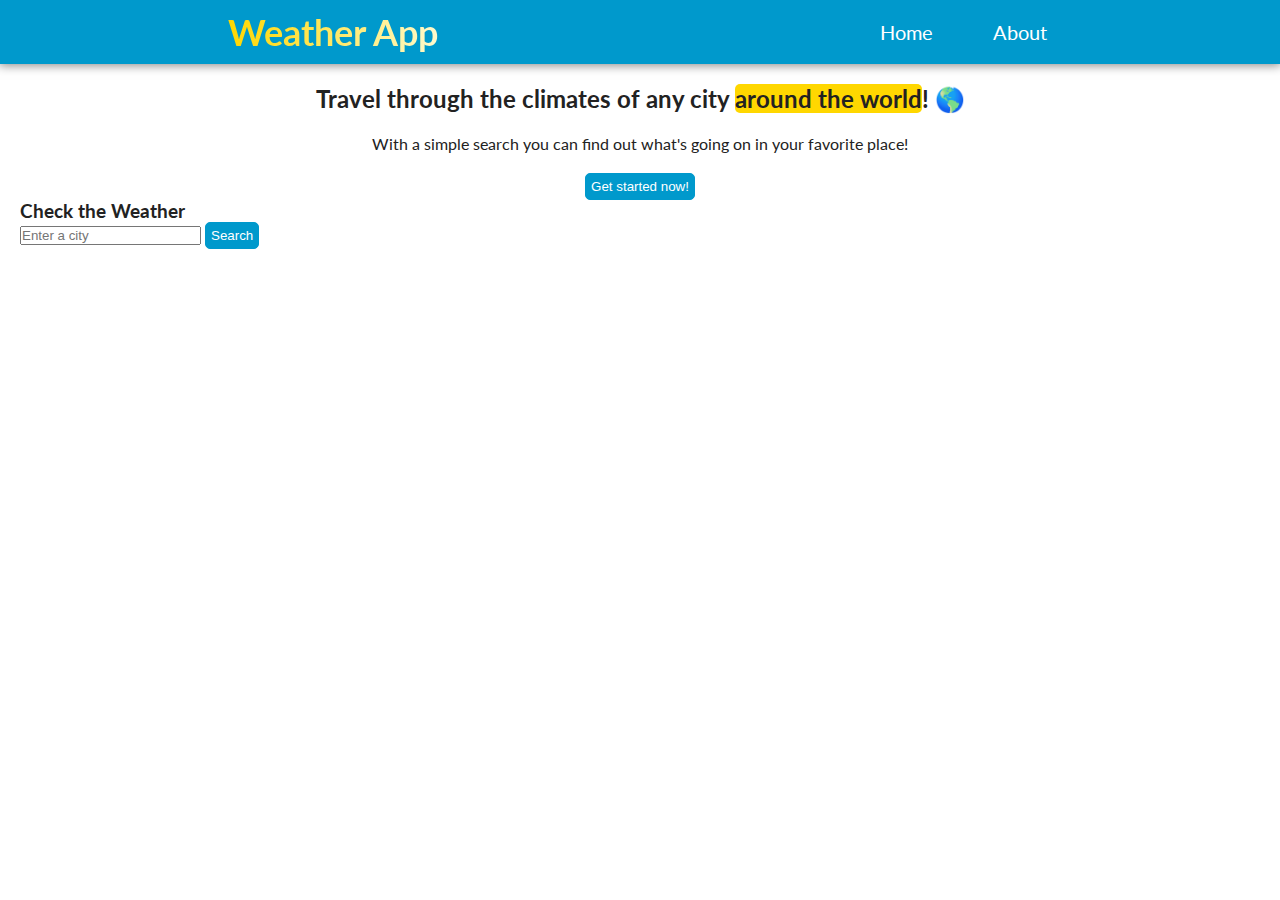
==== html/index.html @ 842fc702 "Initial commit" ====
<!DOCTYPE html>
<html lang="en">
  <head>
    <link rel="preconnect" href="https://fonts.googleapis.com" />
    <link rel="preconnect" href="https://fonts.gstatic.com" crossorigin />

    <meta charset="UTF-8" />
    <meta name="viewport" content="width=device-width, initial-scale=1.0" />
    <link
      href="https://fonts.googleapis.com/css2?family=Lato:ital,wght@0,400;0,700;1,400;1,700&display=swap"
      rel="stylesheet"
    />
    <link rel="stylesheet" href="../styles/index.css" />
    <link
      rel="shortcut icon"
      href="../assets/weather.ico"
      type="image/x-icon"
    />
    <title>Weather App</title>
  </head>
  <body>
    <header>
      <h1>Weather App</h1>
      <nav>
        <a href="#">Home</a>
        <a href="#">About</a>
      </nav>
    </header>
    <div class="container">
      <section id="hero">
        <h2>
          Travel through the climates of any city
          <span class="highlight">around the world</span>! 🌎
        </h2>
        <p>
          With a simple search you can find out what's going on in your favorite
          place!
        </p>
        <button>Get started now!</button>
      </section>
      <section id="weather-search">
        <h3>Check the Weather</h3>
        <div class="search-box">
          <input type="text" id="cityInput" placeholder="Enter a city" />
          <button id="searchBtn">Search</button>
        </div>
        <div id="result" class="result-box">
          <!-- Os dados da API serão exibidos aqui -->
        </div>
      </section>
    </div>
    <script type="module" src="../js/index.js"></script>
  </body>
</html>
---- styles/index.css ----
/* Global Settings */
@import url(global.css);

/* Components */
@import url(header.css);
@import url(hero.css);
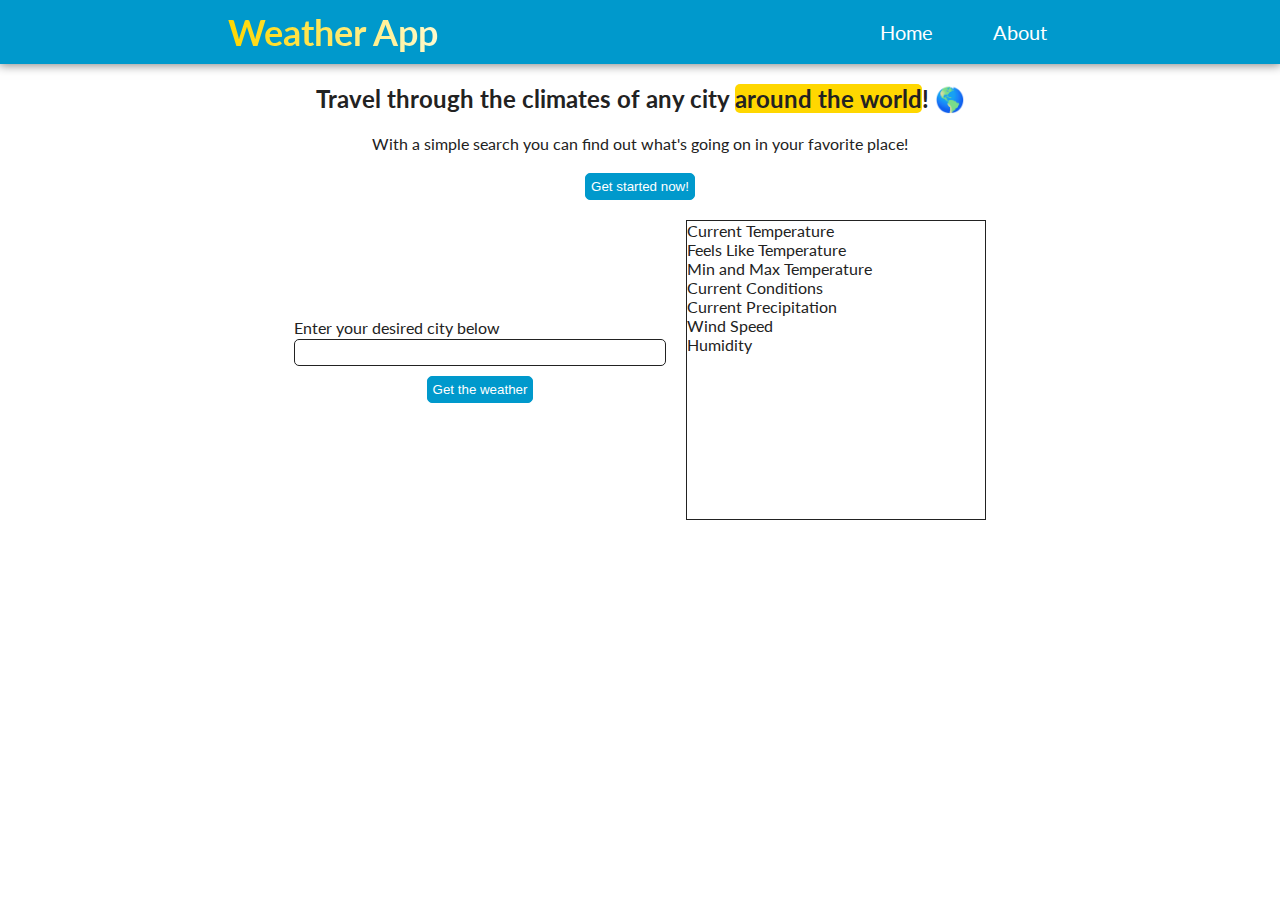
==== commit be902cca: "Adicionei a section "weather-info" no HTML e adicionei os estilos CSS, criei o "input-wrapper", inic" ====
--- a/html/index.html
+++ b/html/index.html
@@ -38,14 +38,24 @@
         </p>
         <button>Get started now!</button>
       </section>
-      <section id="weather-search">
-        <h3>Check the Weather</h3>
-        <div class="search-box">
-          <input type="text" id="cityInput" placeholder="Enter a city" />
-          <button id="searchBtn">Search</button>
-        </div>
-        <div id="result" class="result-box">
-          <!-- Os dados da API serão exibidos aqui -->
+      <section id="weather-info">
+        <form>
+          <div class="input-wrapper">
+            <label for="city">Enter your desired city below</label>
+            <input type="text" id="city" required />
+          </div>
+          <button>Get the weather</button>
+        </form>
+        <div id="weather-response">
+          <ul>
+            <li>Current Temperature</li>
+            <li>Feels Like Temperature</li>
+            <li>Min and Max Temperature</li>
+            <li>Current Conditions</li>
+            <li>Current Precipitation</li>
+            <li>Wind Speed</li>
+            <li>Humidity</li>
+          </ul>
         </div>
       </section>
     </div>
--- a/styles/index.css
+++ b/styles/index.css
@@ -4,3 +4,4 @@
 /* Components */
 @import url(header.css);
 @import url(hero.css);
+@import url(weatherInfo.css);
